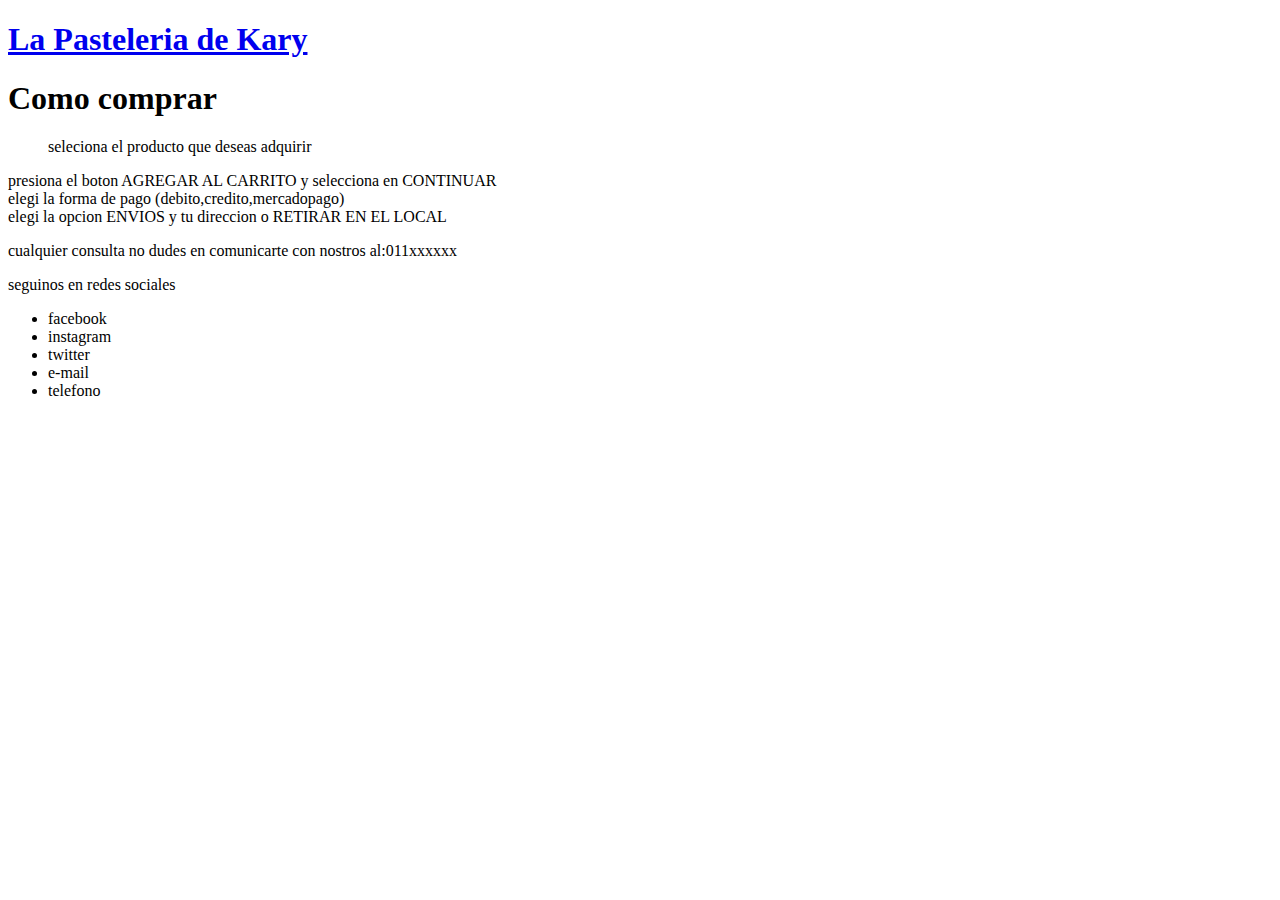
==== paginas/comocomprar.html @ e5233bfd "modifique nombres de capetas" ====
<!DOCTYPE html>
<html lang="en">

<head>
    <meta charset="UTF-8">
    <meta http-equiv="X-UA-Compatible" content="IE=edge">
    <meta name="viewport" content="width=device-width, initial-scale=1.0">
    <link rel="stylesheet" href="../css/styles.css">
    <title>Document</title>
</head>

<body>
    <header>
        <h1><a href="../index.html">La Pasteleria de Kary</a></h1>

    </header>
    <main>
        <h1>Como comprar</h1>

        <ol>seleciona el producto que deseas adquirir</ol>
        <li>presiona el boton AGREGAR AL CARRITO y selecciona en CONTINUAR</li>
        <li>elegi la forma de pago (debito,credito,mercadopago)</li>
        <li>elegi la opcion ENVIOS y tu direccion o RETIRAR EN EL LOCAL</li>

        <p>cualquier consulta no dudes en comunicarte con nostros al:011xxxxxx</p>
    </main>


    <!-- !-- aca va links y logos de ig y fb-- -->
    <p>seguinos en redes sociales</p>
    <ul>
        <li>facebook</li>
        <li>instagram</li>
        <li>twitter</li>
        <li>e-mail</li>
        <li>telefono</li>
    </ul>
</body>

</html>
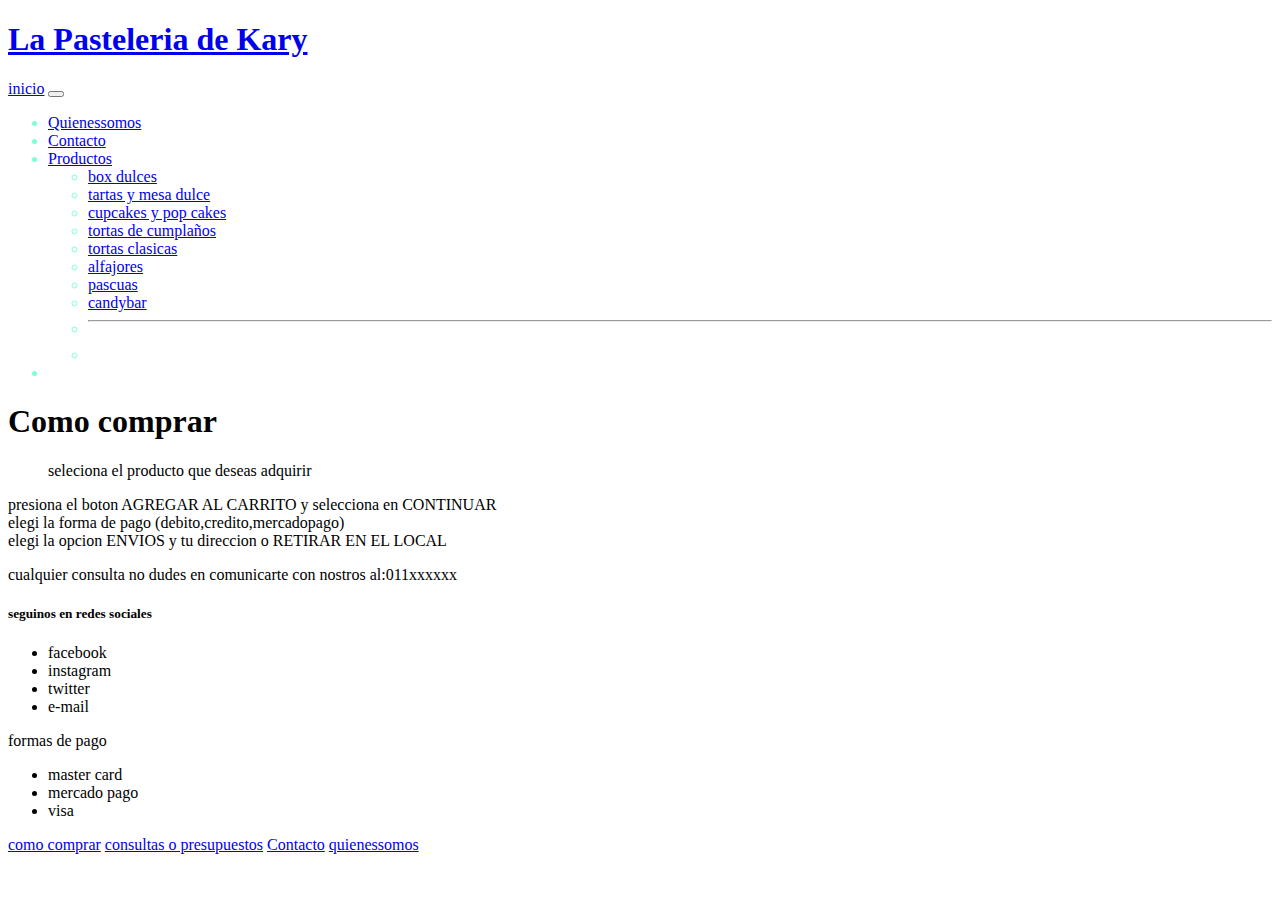
==== commit f7876bf0: "inicio Sass" ====
--- a/paginas/comocomprar.html
+++ b/paginas/comocomprar.html
@@ -5,13 +5,64 @@
     <meta charset="UTF-8">
     <meta http-equiv="X-UA-Compatible" content="IE=edge">
     <meta name="viewport" content="width=device-width, initial-scale=1.0">
-    <link rel="stylesheet" href="../css/styles.css">
+    <link href="https://cdn.jsdelivr.net/npm/bootstrap@5.2.2/dist/css/bootstrap.min.css" rel="stylesheet"
+        integrity="sha384-Zenh87qX5JnK2Jl0vWa8Ck2rdkQ2Bzep5IDxbcnCeuOxjzrPF/et3URy9Bv1WTRi" crossorigin="anonymous">
+    <link rel="stylesheet" href="../CSS/styles.css">
     <title>Document</title>
 </head>
 
 <body>
     <header>
         <h1><a href="../index.html">La Pasteleria de Kary</a></h1>
+<!-- menu desplegable -->
+<nav class="navbar navbar-expand-lg container" style="color:aquamarine ">
+    <div class="d-flex justify-content-center">
+        <a class=" navbar-brand" href="#">inicio</a>
+        <button class="navbar-toggler" type="button" data-bs-toggle="collapse"
+            data-bs-target="#navbarSupportedContent" aria-controls="navbarSupportedContent" aria-expanded="false"
+            aria-label="Toggle navigation">
+            <span class="navbar-toggler-icon"></span>
+        </button>
+    </div>
+    <div class="collapse navbar-collapse" id="navbarSupportedContent">
+        <ul class="navbar-nav me-auto mb-2 mb-lg-0">
+            <li class="nav-item">
+                <a class="nav-link active" aria-current="page" href="./paginas/quienessomos.html">Quienessomos</a>
+            </li>
+            <li class="nav-item">
+                <a class="nav-link" href="./paginas/contacto.html">Contacto</a>
+            </li>
+            <li class="nav-item dropdown">
+                <a class="nav-link dropdown-toggle" href="#" role="button" data-bs-toggle="dropdown"
+                    aria-expanded="false">
+                    Productos
+                </a>
+                <ul class="dropdown-menu">
+                    <li><a class="dropdown-item" href="#">box dulces</a></li>
+                    <li><a class="dropdown-item" href="#">tartas y mesa dulce</a></li>
+                    <li><a class="dropdown-item" href="#">cupcakes y pop cakes</a></li>
+                    <li><a class="dropdown-item" href="#">tortas de cumplaños</a></li>
+                    <li><a class="dropdown-item" href="#">tortas clasicas</a></li>
+                    <li><a class="dropdown-item" href="#">alfajores</a></li>
+                    <li><a class="dropdown-item" href="#">pascuas</a></li>
+                    <li><a class="dropdown-item" href="#">candybar</a></li>
+                    <li>
+                        <hr class="dropdown-divider">
+                    </li>
+                    <li><a class="dropdown-item" href="#"></a></li>
+                </ul>
+            </li>
+            <li class="nav-item">
+
+            </li>
+        </ul>
+
+    </div>
+    </div>
+    <i class="bi bi-cart-dash"></i>
+</nav>
+
+</header>
 
     </header>
     <main>
@@ -26,15 +77,43 @@
     </main>
 
 
-    <!-- !-- aca va links y logos de ig y fb-- -->
-    <p>seguinos en redes sociales</p>
-    <ul>
-        <li>facebook</li>
-        <li>instagram</li>
-        <li>twitter</li>
-        <li>e-mail</li>
-        <li>telefono</li>
-    </ul>
+    <footer class=" container-fluid row row-cols-1 row-cols-md-3  ">
+        <section class="container justify-content-center">
+        <div class="container d-flex justify-content-around">
+        <h5>seguinos en redes sociales</h5>
+        </div>
+        <ul>
+            <li>facebook</li>
+            <li>instagram</li>
+            <li>twitter</li>
+            <li>e-mail</li>
+        </ul>
+
+        <!-- iconos redes sociales -->
+
+        <!-- formas de pago e iconos -->
+        <div class="container d-flex justify-content-center">
+            <p>formas de pago</p>
+            <ul>
+                <li>master card</li>
+                <li>mercado pago</li>
+                <li>visa</li>
+            </ul>
+        </div>
+
+
+        <div class="container-fluid d-flex justify-content-end">
+        <a href="/paginas/comocomprar.html">como comprar</a>
+        <a href="/paginas/consultasopresupuestos.html">consultas o presupuestos</a>
+        <a href="/paginas/contacto.html">Contacto</a>
+        <a href="/paginas/quienessomos.html">quienessomos</a>
+    </div>
+</section>
+
+    </footer>
+    <script src="https://cdn.jsdelivr.net/npm/bootstrap@5.2.2/dist/js/bootstrap.bundle.min.js"
+        integrity="sha384-OERcA2EqjJCMA+/3y+gxIOqMEjwtxJY7qPCqsdltbNJuaOe923+mo//f6V8Qbsw3"
+        crossorigin="anonymous"></script>
 </body>
 
 </html>--- a/CSS/styles.css
+++ b/CSS/styles.css
@@ -0,0 +1,3 @@
+
+
+/*# sourceMappingURL=styles.css.map */
